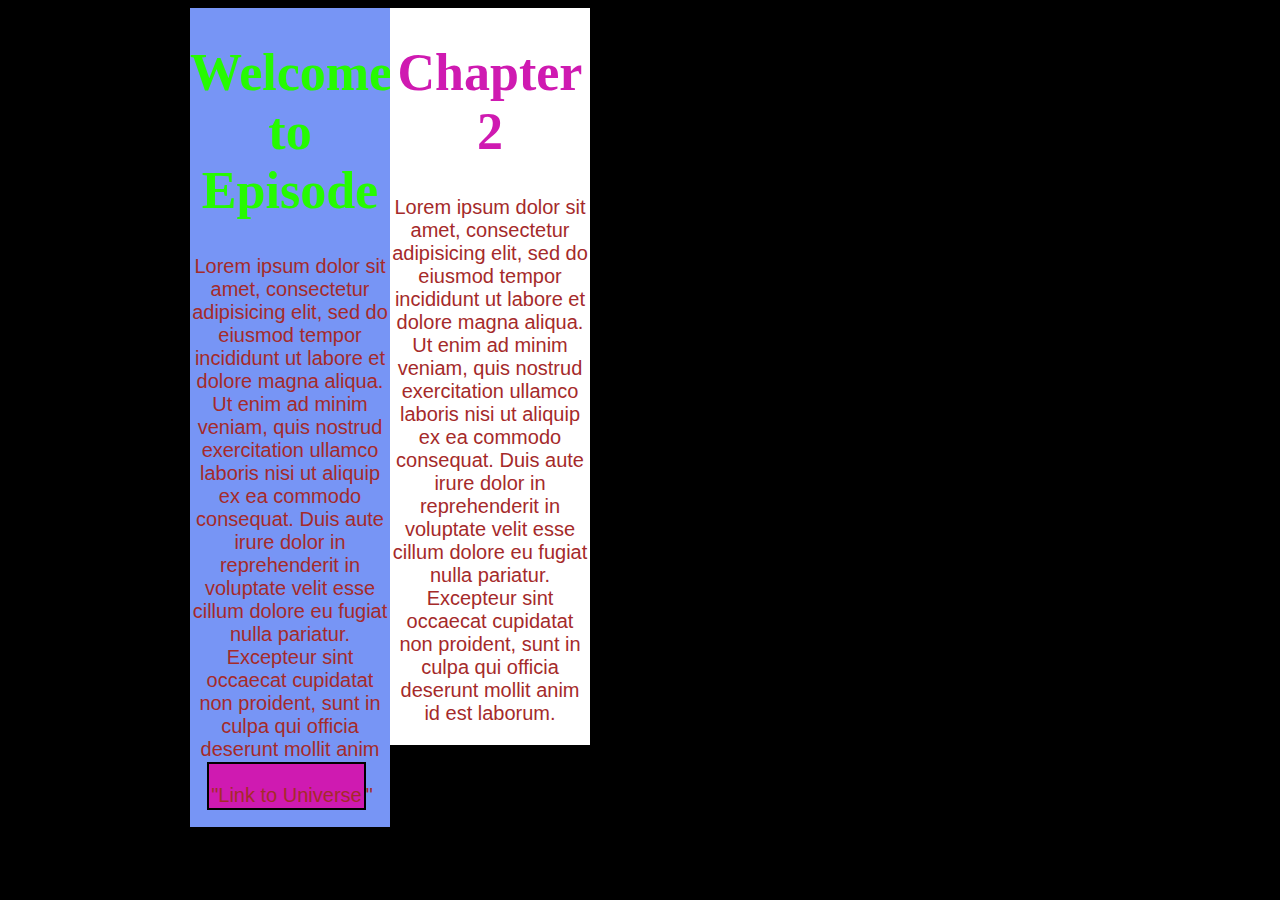
==== index.html @ 1a133d9b "my first checkpoint" ====
<html>
<head>
	<title>CSS</title>
	<link 
	rel="stylesheet" 
	type="text/css" 
	href="css/style.css">
</head>
<body>
<div class="container">
<div class="first">
	<h1> Welcome to Episode </h1>
	<p>Lorem ipsum dolor sit amet, consectetur adipisicing elit, sed do eiusmod
	tempor incididunt ut labore et dolore magna aliqua. Ut enim ad minim veniam,
	quis nostrud exercitation ullamco laboris nisi ut aliquip ex ea commodo
	consequat. Duis aute irure dolor in reprehenderit in voluptate velit esse
	cillum dolore eu fugiat nulla pariatur. Excepteur sint occaecat cupidatat non
	proident, sunt in culpa qui officia deserunt mollit anim id est laborum.
	<br>
	<a href"#">"Link to Universe</a>"
	</p>
	</div>

	<div class="second">
	<h1> Chapter 2 </h1>
	<p>Lorem ipsum dolor sit amet, consectetur adipisicing elit, sed do eiusmod
	tempor incididunt ut labore et dolore magna aliqua. Ut enim ad minim veniam,
	quis nostrud exercitation ullamco laboris nisi ut aliquip ex ea commodo
	consequat. Duis aute irure dolor in reprehenderit in voluptate velit esse
	cillum dolore eu fugiat nulla pariatur. Excepteur sint occaecat cupidatat non
	proident, sunt in culpa qui officia deserunt mollit anim id est laborum.

	</p>
	</div>
	</div>

</body>
</html>
---- css/style.css ----
p{
	color:brown;
	text-align:center;
}
h1{
	color:#26FA01;
	font-size:52px;
	font-family:"Avenir"; 
}
a{
	text-align:center;
	background-color:#CF1AB1;
	border: 2px solid black;
	padding-top:20px;
	padding-bottom:2px;
	padding-left:2px;
	padding-right: 2px;
}
div{
	width:800px;
	margin-left:auto;
	margin-right:auto;
	text-align:center;
	background:#7795F5;
}
body{ 
	background:black;
	font-size:20px;
	font-family:Arial;
	text-align: center;
 }
 .second{
 	background:white;
 }
.second h1{
 	color:#CF1AB1;
 	font-family: "Agency FB";
 }
 .first, .second{
 	width:200px;
 	float:left;
 }
 .container{
 	width:900px;
 	margin-right:auto;
 	margin-left:auto;
 }
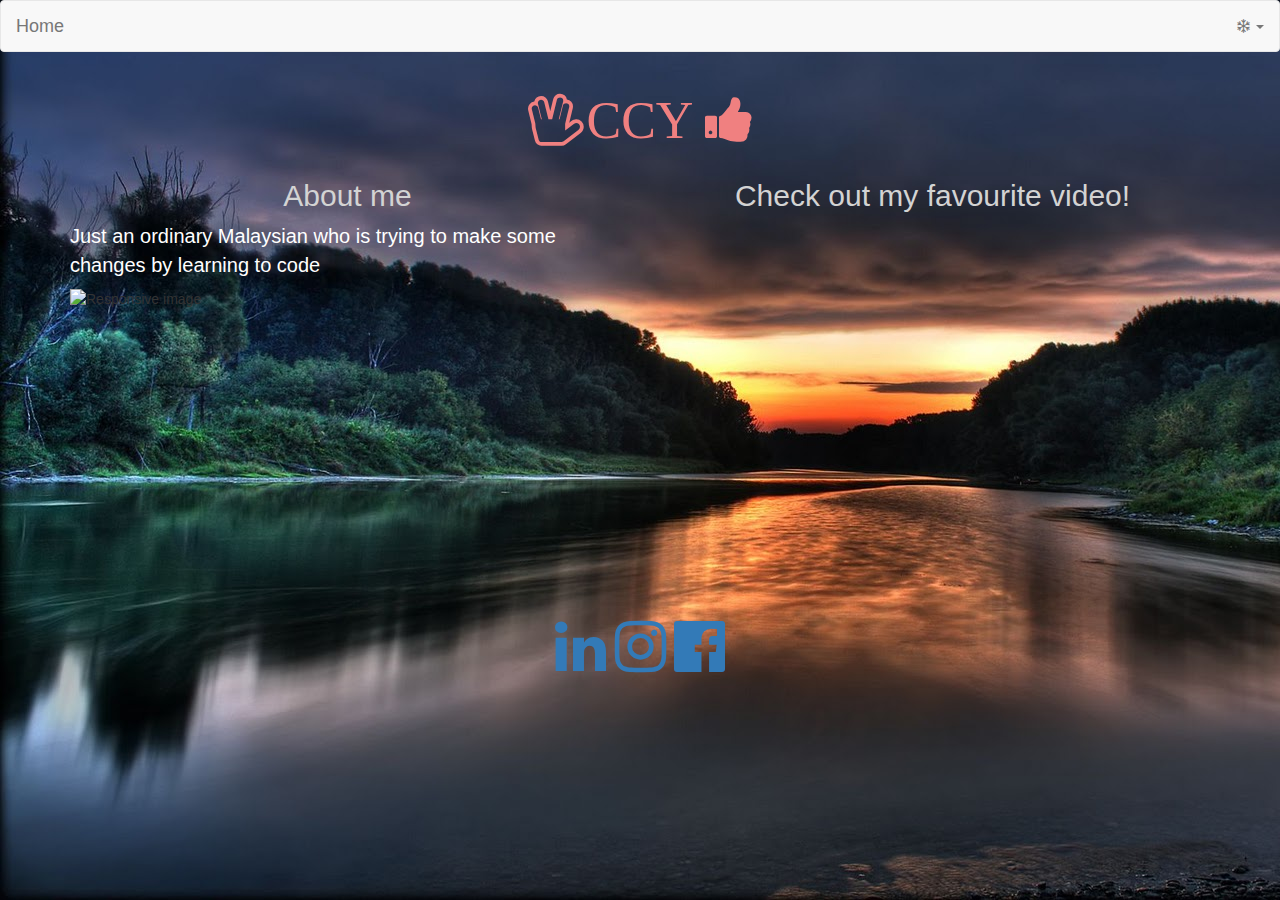
==== commit f917be1d: "My first commit" ====
--- a/index.html
+++ b/index.html
@@ -1,38 +1,87 @@
 <html>
-<head>
-	<title>CSS</title>
-	<link 
-	rel="stylesheet" 
-	type="text/css" 
-	href="css/style.css">
-</head>
-<body>
-<div class="container">
-<div class="first">
-	<h1> Welcome to Episode </h1>
-	<p>Lorem ipsum dolor sit amet, consectetur adipisicing elit, sed do eiusmod
-	tempor incididunt ut labore et dolore magna aliqua. Ut enim ad minim veniam,
-	quis nostrud exercitation ullamco laboris nisi ut aliquip ex ea commodo
-	consequat. Duis aute irure dolor in reprehenderit in voluptate velit esse
-	cillum dolore eu fugiat nulla pariatur. Excepteur sint occaecat cupidatat non
-	proident, sunt in culpa qui officia deserunt mollit anim id est laborum.
-	<br>
-	<a href"#">"Link to Universe</a>"
-	</p>
-	</div>
+	<head> 
 
-	<div class="second">
-	<h1> Chapter 2 </h1>
-	<p>Lorem ipsum dolor sit amet, consectetur adipisicing elit, sed do eiusmod
-	tempor incididunt ut labore et dolore magna aliqua. Ut enim ad minim veniam,
-	quis nostrud exercitation ullamco laboris nisi ut aliquip ex ea commodo
-	consequat. Duis aute irure dolor in reprehenderit in voluptate velit esse
-	cillum dolore eu fugiat nulla pariatur. Excepteur sint occaecat cupidatat non
-	proident, sunt in culpa qui officia deserunt mollit anim id est laborum.
+		<title> My profile</title>
+		<!--<link rel="stylesheet"
+		 type="text/css"
+		  href="css/bootstrap.css">-->
+		  
 
-	</p>
-	</div>
-	</div>
+		 <link rel="stylesheet" href="https://maxcdn.bootstrapcdn.com/bootstrap/3.3.7/css/bootstrap.min.css" integrity="sha384-BVYiiSIFeK1dGmJRAkycuHAHRg32OmUcww7on3RYdg4Va+PmSTsz/K68vbdEjh4u" crossorigin="anonymous">
 
-</body>
+		  <script src="https://ajax.googleapis.com/ajax/libs/jquery/1.12.4/jquery.min.js"></script>
+
+		 <script src="https://maxcdn.bootstrapcdn.com/bootstrap/3.3.7/js/bootstrap.min.js" integrity="sha384-Tc5IQib027qvyjSMfHjOMaLkfuWVxZxUPnCJA7l2mCWNIpG9mGCD8wGNIcPD7Txa" crossorigin="anonymous"></script>
+
+		 <link rel="stylesheet" 
+		  type="text/css"
+		  href="css/style.css">
+
+		   <link href="https://maxcdn.bootstrapcdn.com/font-awesome/4.7.0/css/font-awesome.min.css"
+		   rel="stylesheet" 
+		   integrity="sha384-wvfXpqpZZVQGK6TAh5PVlGOfQNHSoD2xbE+QkPxCAFlNEevoEH3Sl0sibVcOQVnN" 
+			crossorigin="anonymous">
+
+			<link href="https://fonts.googleapis.com/css?family=Chewy" rel="stylesheet">
+
+	</head>
+	
+	<body>
+	<nav class="navbar navbar-default">
+		  <div class="container-fluid">
+		    <!-- Brand and toggle get grouped for better mobile display -->
+		    <div class="navbar-header">
+		      <button type="button" class="navbar-toggle collapsed" data-toggle="collapse" data-target="#bs-example-navbar-collapse-1" aria-expanded="false">
+		        <span class="sr-only">Toggle navigation</span>
+		        <span class="icon-bar"></span>
+		        <span class="icon-bar"></span>
+		        <span class="icon-bar"></span>
+		      </button>
+		      <a class="navbar-brand" href="#">Home</a>
+		    </div>
+
+		        <ul class="nav navbar-nav navbar-right">
+		        <li class="dropdown">
+		          <a href="#" class="dropdown-toggle" data-toggle="dropdown" role="button" aria-haspopup="true" aria-expanded="false"> <i class="fa fa-snowflake-o" aria-hidden="true"></i> <span class="caret"></span></a>
+		          <ul class="dropdown-menu">
+		            <li><a href="#">Name</a></li>
+		            <li><a href="#">About Me</a></li>
+		            <li><a href="#">Contact</a></li>
+		            <li role="separator" class="divider"></li>
+		            <li><a href="#">Separated link</a></li>
+		          </ul>
+		        </li>
+		      	</ul>
+		    	</div><!-- /.navbar-collapse -->
+		  		</div><!-- /.container-fluid -->
+</nav>
+		<div class="container">
+		
+
+			<div class="row">
+				<h1> <i class="fa fa-hand-spock-o" aria-hidden="true"></i>CCY <i class="fa fa-thumbs-up" aria-hidden="true"></i></h1>
+					</div>
+			
+			<div class="row">
+				<div class="col-md-6">
+					<h2>About me</h2>
+						<p>Just an ordinary Malaysian who is trying to make some changes by learning to code</p>
+							<img src="https://www.outlandishjosh.com/411/pix/Images/15.jpg" class="img-responsive" alt="Responsive image">
+								</div>
+				<div class="col-md-6">
+					<h2> Check out my favourite video!</h2>
+						<br>
+							<br>
+								<br>
+									<iframe width="560" height="315" src="https://www.youtube.com/embed/cb5XPVI38eQ" frameborder="0" allowfullscreen></iframe>
+									</div>
+		</div>
+		<div class="row">
+			<h2> <a href="https://www.linkedin.com/in/chan-chun-yip-02502a122?trk=nav_responsive_tab_profile_pic"><i class="fa fa-linkedin fa-2x" aria-hidden="true"></i></a>
+			<a href="https://www.instagram.com/chan_chunyip/"><i class="fa fa-instagram fa-2x" aria-hidden="true"></i></a>
+			 <a href="https://www.facebook.com/chun.yip.10"> <i class="fa fa-facebook-official fa-2x" aria-hidden="true"></i></a> </h2>
+			</div>
+
+
+	</body>
 </html>--- a/css/style.css
+++ b/css/style.css
@@ -1,47 +1,25 @@
+body{
+	background:url("../css/img2.jpg");
+}
+h1{
+	color:#F08080;
+	font-size:52px;
+	font-family: 'Chewy', cursive; 
+	text-align: center;
+}
+h2{
+	text-align: center;
+	color:#D3D3D3;
+}
 p{
-	color:brown;
+	color:white;
+	font-family: Arial; 
+	font-size:20;
+}
+p class="bg-primary{
+	text-align: center
+}
+
+.bg-primary{
 	text-align:center;
 }
-h1{
-	color:#26FA01;
-	font-size:52px;
-	font-family:"Avenir"; 
-}
-a{
-	text-align:center;
-	background-color:#CF1AB1;
-	border: 2px solid black;
-	padding-top:20px;
-	padding-bottom:2px;
-	padding-left:2px;
-	padding-right: 2px;
-}
-div{
-	width:800px;
-	margin-left:auto;
-	margin-right:auto;
-	text-align:center;
-	background:#7795F5;
-}
-body{ 
-	background:black;
-	font-size:20px;
-	font-family:Arial;
-	text-align: center;
- }
- .second{
- 	background:white;
- }
-.second h1{
- 	color:#CF1AB1;
- 	font-family: "Agency FB";
- }
- .first, .second{
- 	width:200px;
- 	float:left;
- }
- .container{
- 	width:900px;
- 	margin-right:auto;
- 	margin-left:auto;
- }